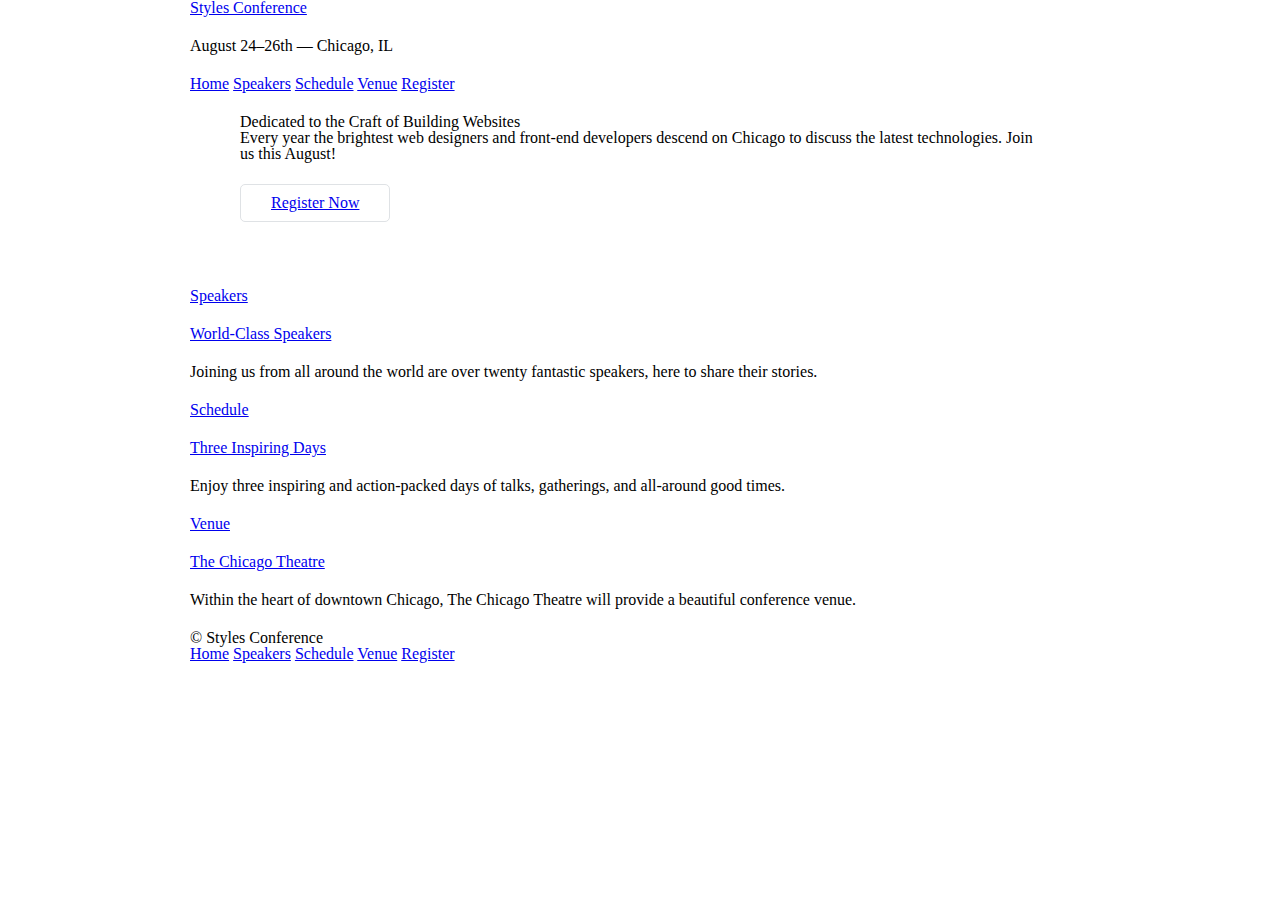
==== index.html @ e1356ea4 "01/10/20" ====
<!DOCTYPE html>
<html lang="en">
<head>
    <meta charset="UTF-8">
    <meta name="viewport" content="width=device-width, initial-scale=1.0">
    <title>Styles Conference</title>
    <link rel="stylesheet" href="assets/stylesheets/main.css">
</head>
<body>
    <header class="container">
        <h1><a href="index.html">Styles Conference</a></h1>
        <h3>August 24&ndash;26th &mdash; Chicago, IL</h3>
        <nav>
            <a href="index.html">Home</a>
            <a href="speakers.html">Speakers</a>
            <a href="schedule.html">Schedule</a>
            <a href="venue.html">Venue</a>
            <a href="register.html">Register</a>
        </nav>
    </header>
        
    <section class="hero container">
        <h2>Dedicated to the Craft of Building Websites</h2>
        <p>Every year the brightest web designers and front-end developers descend on Chicago to discuss the latest technologies. Join us this August!</p>
        <a class="btn btn-alt" href="register.html">Register Now</a>
    </section>
        
    <section class="container">
    <section>
        <a href="speakers.html">
        <h5>Speakers</h5>
        <h3>World-Class Speakers</h3>
        </a>
        <p>Joining us from all around the world are over twenty fantastic speakers, here to share their stories.</p>
    </section>
    <section>
        <a href="schedule.html">
        <h5>Schedule</h5>
        <h3>Three Inspiring Days</h3>
        </a>
        <p>Enjoy three inspiring and action-packed days of talks, gatherings, and all-around good times.</p>
    </section>
    <section>
        <a href="venue.html">
        <h5>Venue</h5>
        <h3>The Chicago Theatre</h3>
        </a>
        <p>Within the heart of downtown Chicago, The Chicago Theatre will provide a beautiful conference venue.</p>
    </section>
    </section>
        
    <footer class="container">
        <small>&copy; Styles Conference</small>
        <nav>
            <a href="index.html">Home</a>
            <a href="speakers.html">Speakers</a>
            <a href="schedule.html">Schedule</a>
            <a href="venue.html">Venue</a>
            <a href="register.html">Register</a>
        </nav>
    </footer>
</body>
</html>
---- assets/stylesheets/main.css ----
html, body, div, span, applet, object, iframe,
h1, h2, h3, h4, h5, h6, p, blockquote, pre,
a, abbr, acronym, address, big, cite, code,
del, dfn, em, img, ins, kbd, q, s, samp,
small, strike, strong, sub, sup, tt, var,
b, u, i, center,
dl, dt, dd, ol, ul, li,
fieldset, form, label, legend,
table, caption, tbody, tfoot, thead, tr, th, td,
article, aside, canvas, details, embed,
figure, figcaption, footer, header, hgroup,
menu, nav, output, ruby, section, summary,
time, mark, audio, video {
  margin: 0;
  padding: 0;
  border: 0;
  font-size: 100%;
  font: inherit;
  vertical-align: baseline;
}

/* HTML5 display-role reset for older browsers */
article, aside, details, figcaption, figure,
footer, header, hgroup, menu, nav, section {
  display: block;
}
body {
  line-height: 1;
}
ol, ul {
  list-style: none;
}
blockquote, q {
  quotes: none;
}
blockquote:before, blockquote:after,
q:before, q:after {
  content: '';
  content: none;
}
table {
  border-collapse: collapse;
  border-spacing: 0;
}

/*
  ========================================
  Grid
  ========================================
*/

*,
*:before,
*:after {
  -webkit-box-sizing: border-box;
     -moz-box-sizing: border-box;
          box-sizing: border-box;
}

.container {
  margin: 0 auto;
  padding-left: 30px;
  padding-right: 30px;
  width: 960px;
}

/*
  ========================================
  Typography
  ========================================
*/

h1, h3, h4, h5, p {
  margin-bottom: 22px;
}

/*
  ========================================
  Buttons
  ========================================
*/

.btn {
  border-radius: 5px;
  display: inline-block;
  margin: 0;
}

.btn-alt {
  border: 1px solid #dfe2e5;
  padding: 10px 30px;
}

/*
  ========================================
  Home
  ========================================
*/

.hero {
  padding: 22px 80px 66px 80px;
}
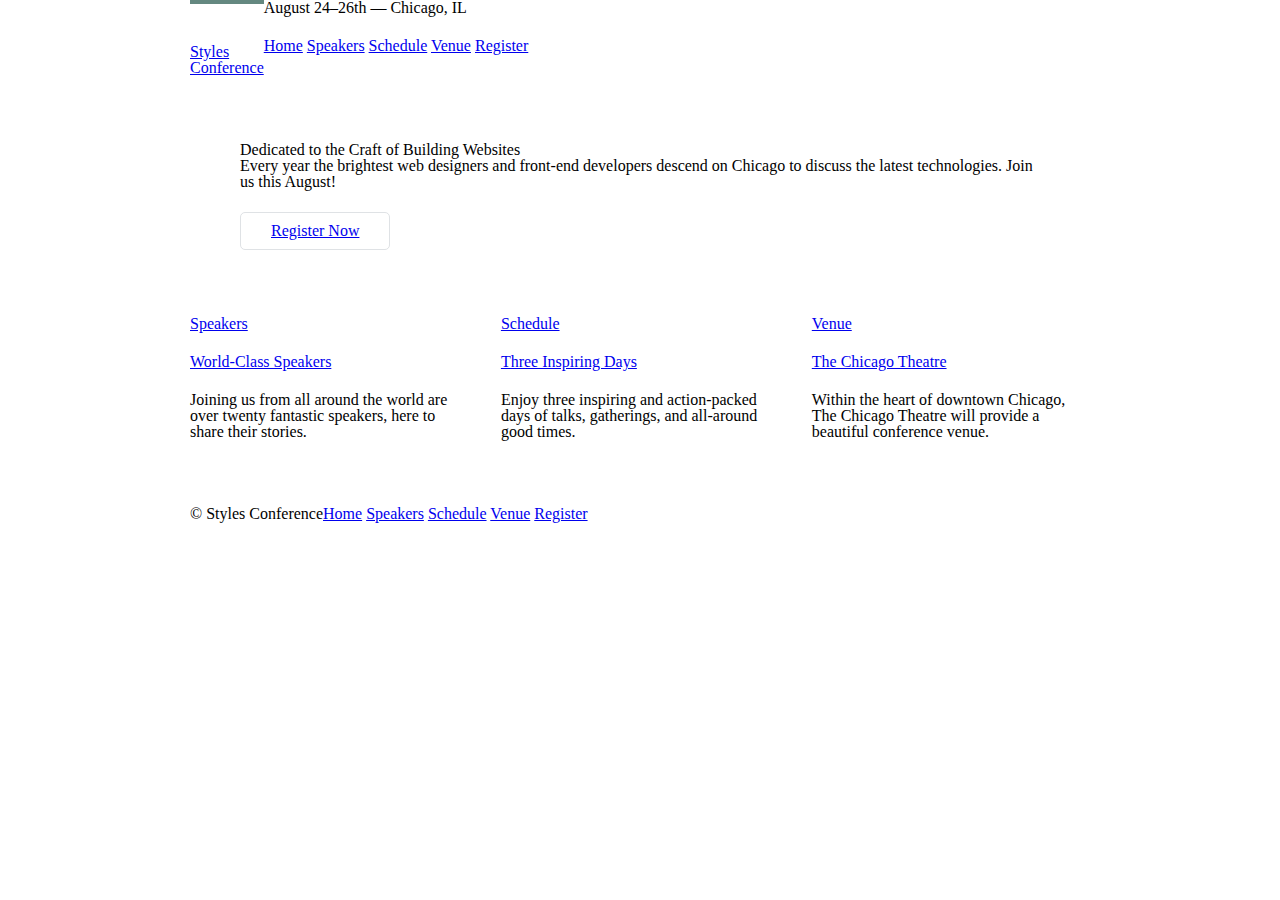
==== commit c746ee53: "09/10/20" ====
--- a/index.html
+++ b/index.html
@@ -7,8 +7,10 @@
     <link rel="stylesheet" href="assets/stylesheets/main.css">
 </head>
 <body>
-    <header class="container">
-        <h1><a href="index.html">Styles Conference</a></h1>
+    <header class="container group">
+        <h1 class="logo">
+            <a href="index.html">Styles <br> Conference</a>
+        </h1>
         <h3>August 24&ndash;26th &mdash; Chicago, IL</h3>
         <nav>
             <a href="index.html">Home</a>
@@ -25,31 +27,34 @@
         <a class="btn btn-alt" href="register.html">Register Now</a>
     </section>
         
-    <section class="container">
-    <section>
-        <a href="speakers.html">
-        <h5>Speakers</h5>
-        <h3>World-Class Speakers</h3>
-        </a>
-        <p>Joining us from all around the world are over twenty fantastic speakers, here to share their stories.</p>
-    </section>
-    <section>
-        <a href="schedule.html">
-        <h5>Schedule</h5>
-        <h3>Three Inspiring Days</h3>
-        </a>
-        <p>Enjoy three inspiring and action-packed days of talks, gatherings, and all-around good times.</p>
-    </section>
-    <section>
-        <a href="venue.html">
-        <h5>Venue</h5>
-        <h3>The Chicago Theatre</h3>
-        </a>
-        <p>Within the heart of downtown Chicago, The Chicago Theatre will provide a beautiful conference venue.</p>
-    </section>
+    <section class="grid">
+        <section class="col-1-3">
+            <a href="speakers.html">
+            <h5>Speakers</h5>
+            <h3>World-Class Speakers</h3>
+            </a>
+            <p>Joining us from all around the world are over twenty fantastic speakers, here to share their stories.</p>
+        </section>
+        <!-- speakers -->
+        <section class="col-1-3">
+            <a href="schedule.html">
+            <h5>Schedule</h5>
+            <h3>Three Inspiring Days</h3>
+            </a>
+            <p>Enjoy three inspiring and action-packed days of talks, gatherings, and all-around good times.</p>
+        </section>
+        <!-- schedule -->
+        <section class="col-1-3">
+            <a href="venue.html">
+            <h5>Venue</h5>
+            <h3>The Chicago Theatre</h3>
+            </a>
+            <p>Within the heart of downtown Chicago, The Chicago Theatre will provide a beautiful conference venue.</p>
+        </section>
+        <!-- venue -->
     </section>
         
-    <footer class="container">
+    <footer class="primary-footer container group">
         <small>&copy; Styles Conference</small>
         <nav>
             <a href="index.html">Home</a>
--- a/assets/stylesheets/main.css
+++ b/assets/stylesheets/main.css
@@ -57,12 +57,16 @@
           box-sizing: border-box;
 }
 
+.container,
+.grid {
+  margin: 0 auto;
+  width: 960px;
+}
 .container {
-  margin: 0 auto;
   padding-left: 30px;
   padding-right: 30px;
-  width: 960px;
 }
+
 
 /*
   ========================================
@@ -101,3 +105,68 @@
   padding: 22px 80px 66px 80px;
 }
 
+/*
+  ========================================
+  Clearfix
+  ========================================
+*/
+.group:before,
+.group:after {
+  content: "";
+  display: table;
+}
+.group:after {
+  clear: both;
+}
+.group {
+  clear: both;
+  *zoom: 1;
+}
+
+/*
+  ========================================
+  Primary header
+  ========================================
+*/
+
+.logo {
+  border-top: 4px solid #648880;
+  padding: 40px 0 22px 0;
+  float: left;
+}
+
+/*
+  ========================================
+  Primary footer
+  ========================================
+*/
+
+.primary-footer small {
+  float: left;
+}
+
+.primary-footer {
+  padding-bottom: 44px;
+  padding-top: 44px;
+}
+
+.col-1-3 {
+  width: 33%;
+}
+.col-2-3 {
+  width: 66.66%;
+}
+
+.col-1-3,
+.col-2-3 {
+  display: inline-block;
+  vertical-align: top;
+}
+
+.grid,
+.col-1-3,
+.col-2-3 {
+  padding-left: 15px;
+  padding-right: 15px;
+}
+
